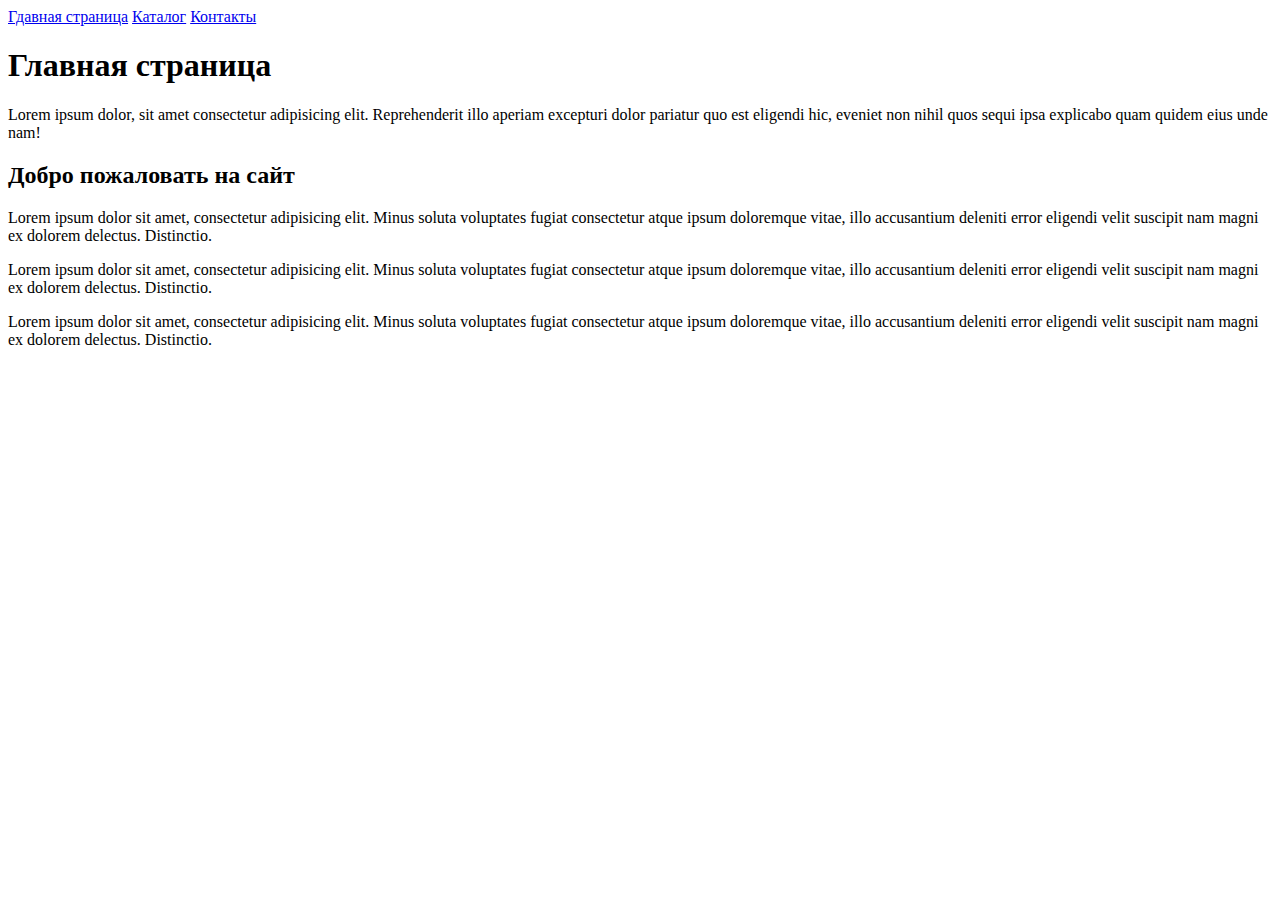
==== index.html @ e53a925d "first commit" ====
<!DOCTYPE html>
<html lang="en">
<head>
    <meta charset="UTF-8">
    <meta name="viewport" content="width=device-width, initial-scale=1.0">
    <title>Document</title>
</head>
<body>
    <a href="index.html">Гдавная страница</a>
    <a href="catalog/catalog.html">Каталог</a>
    <a href="contacts.html">Контакты</a>
    <a href=""></a>
    <h1>Главная страница</h1>
    <p>Lorem ipsum dolor, sit amet consectetur adipisicing elit. Reprehenderit illo aperiam excepturi dolor pariatur quo est eligendi hic, eveniet non nihil quos sequi ipsa explicabo quam quidem eius unde nam!</p>
    <h2>Добро пожаловать на сайт</h2>
    <p>Lorem ipsum dolor sit amet, consectetur adipisicing elit. Minus soluta voluptates fugiat consectetur atque ipsum doloremque vitae, illo accusantium deleniti error eligendi velit suscipit nam magni ex dolorem delectus. Distinctio.</p>
    <p>Lorem ipsum dolor sit amet, consectetur adipisicing elit. Minus soluta voluptates fugiat consectetur atque ipsum doloremque vitae, illo accusantium deleniti error eligendi velit suscipit nam magni ex dolorem delectus. Distinctio.</p>
    <p>Lorem ipsum dolor sit amet, consectetur adipisicing elit. Minus soluta voluptates fugiat consectetur atque ipsum doloremque vitae, illo accusantium deleniti error eligendi velit suscipit nam magni ex dolorem delectus. Distinctio.</p>
</body>
</html>
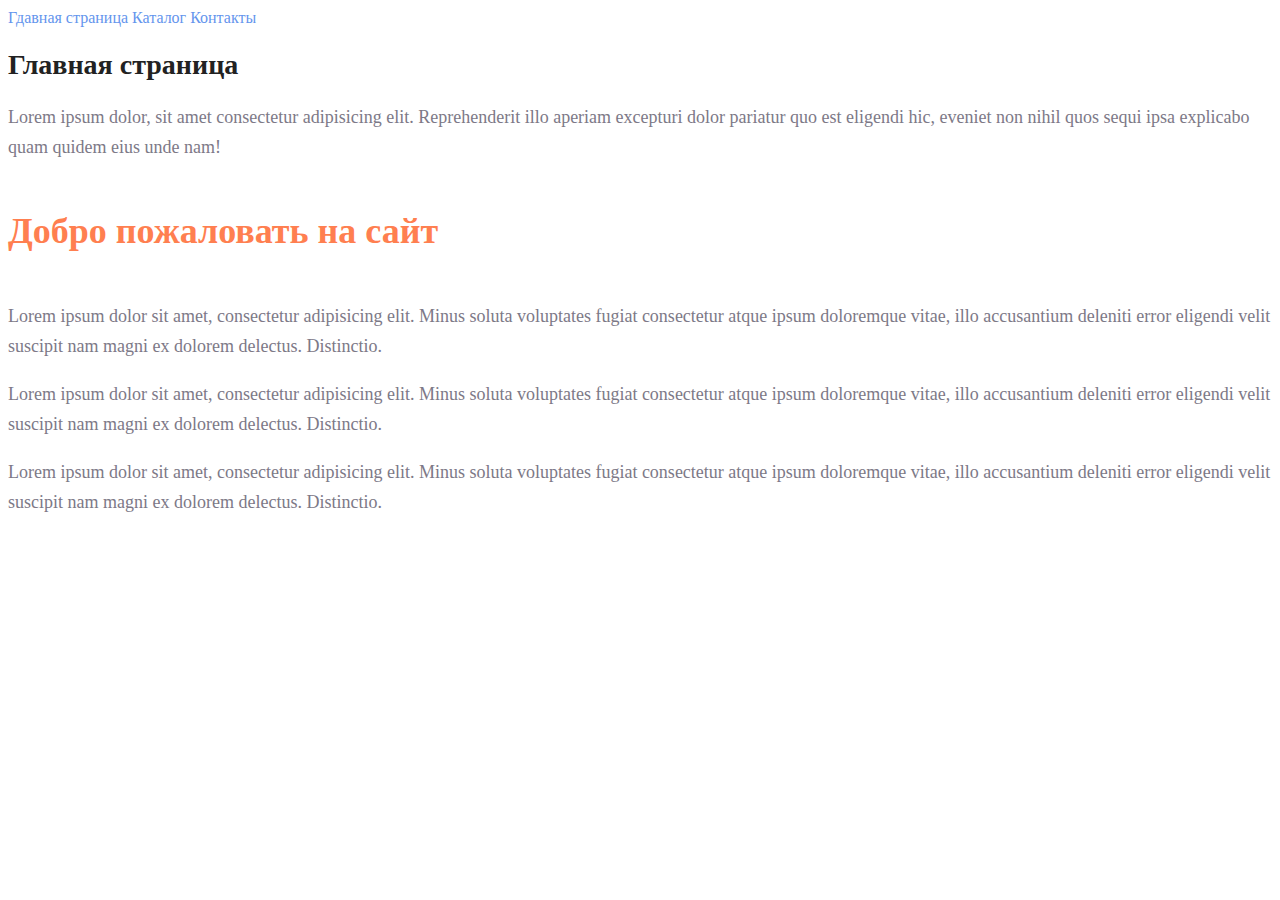
==== commit 06676020: "Home task 2" ====
--- a/index.html
+++ b/index.html
@@ -4,17 +4,17 @@
     <meta charset="UTF-8">
     <meta name="viewport" content="width=device-width, initial-scale=1.0">
     <title>Document</title>
+    <link rel="stylesheet" href="style.css">
 </head>
 <body>
-    <a href="index.html">Гдавная страница</a>
-    <a href="catalog/catalog.html">Каталог</a>
-    <a href="contacts.html">Контакты</a>
-    <a href=""></a>
-    <h1>Главная страница</h1>
-    <p>Lorem ipsum dolor, sit amet consectetur adipisicing elit. Reprehenderit illo aperiam excepturi dolor pariatur quo est eligendi hic, eveniet non nihil quos sequi ipsa explicabo quam quidem eius unde nam!</p>
-    <h2>Добро пожаловать на сайт</h2>
-    <p>Lorem ipsum dolor sit amet, consectetur adipisicing elit. Minus soluta voluptates fugiat consectetur atque ipsum doloremque vitae, illo accusantium deleniti error eligendi velit suscipit nam magni ex dolorem delectus. Distinctio.</p>
-    <p>Lorem ipsum dolor sit amet, consectetur adipisicing elit. Minus soluta voluptates fugiat consectetur atque ipsum doloremque vitae, illo accusantium deleniti error eligendi velit suscipit nam magni ex dolorem delectus. Distinctio.</p>
-    <p>Lorem ipsum dolor sit amet, consectetur adipisicing elit. Minus soluta voluptates fugiat consectetur atque ipsum doloremque vitae, illo accusantium deleniti error eligendi velit suscipit nam magni ex dolorem delectus. Distinctio.</p>
+    <a class="a_style" href="index.html">Гдавная страница</a>
+    <a class="a_style" href="catalog/catalog.html">Каталог</a>
+    <a class="a_style" href="contacts.html">Контакты</a>
+    <h1 class="tytle">Главная страница</h1>
+    <p class="p_style">Lorem ipsum dolor, sit amet consectetur adipisicing elit. Reprehenderit illo aperiam excepturi dolor pariatur quo est eligendi hic, eveniet non nihil quos sequi ipsa explicabo quam quidem eius unde nam!</p>
+    <h2 class="tytle2">Добро пожаловать на сайт</h2>
+    <p class="p_style">Lorem ipsum dolor sit amet, consectetur adipisicing elit. Minus soluta voluptates fugiat consectetur atque ipsum doloremque vitae, illo accusantium deleniti error eligendi velit suscipit nam magni ex dolorem delectus. Distinctio.</p>
+    <p class="p_style">Lorem ipsum dolor sit amet, consectetur adipisicing elit. Minus soluta voluptates fugiat consectetur atque ipsum doloremque vitae, illo accusantium deleniti error eligendi velit suscipit nam magni ex dolorem delectus. Distinctio.</p>
+    <p class="p_style">Lorem ipsum dolor sit amet, consectetur adipisicing elit. Minus soluta voluptates fugiat consectetur atque ipsum doloremque vitae, illo accusantium deleniti error eligendi velit suscipit nam magni ex dolorem delectus. Distinctio.</p>
 </body>
 </html>--- a/style.css
+++ b/style.css
@@ -0,0 +1,32 @@
+a {
+    text-decoration: none;
+}
+
+.a_style {
+    color: cornflowerblue;
+    font-size: 16px;
+    line-height: 20px;
+}
+
+.tytle {
+    color: #222222;
+    font-size: 28px;
+    line-height: 36px;
+    font-weight: bold;
+}
+
+.tytle2 {
+    color: coral;
+    font-style: normal;
+    font-weight: 700;
+    font-size: 36px;
+    line-height: 80px;
+}
+
+.p_style {
+    font-style: normal;
+    font-weight: 300;
+    font-size: 18px;
+    line-height: 30px;
+    color: #7D7987;
+}